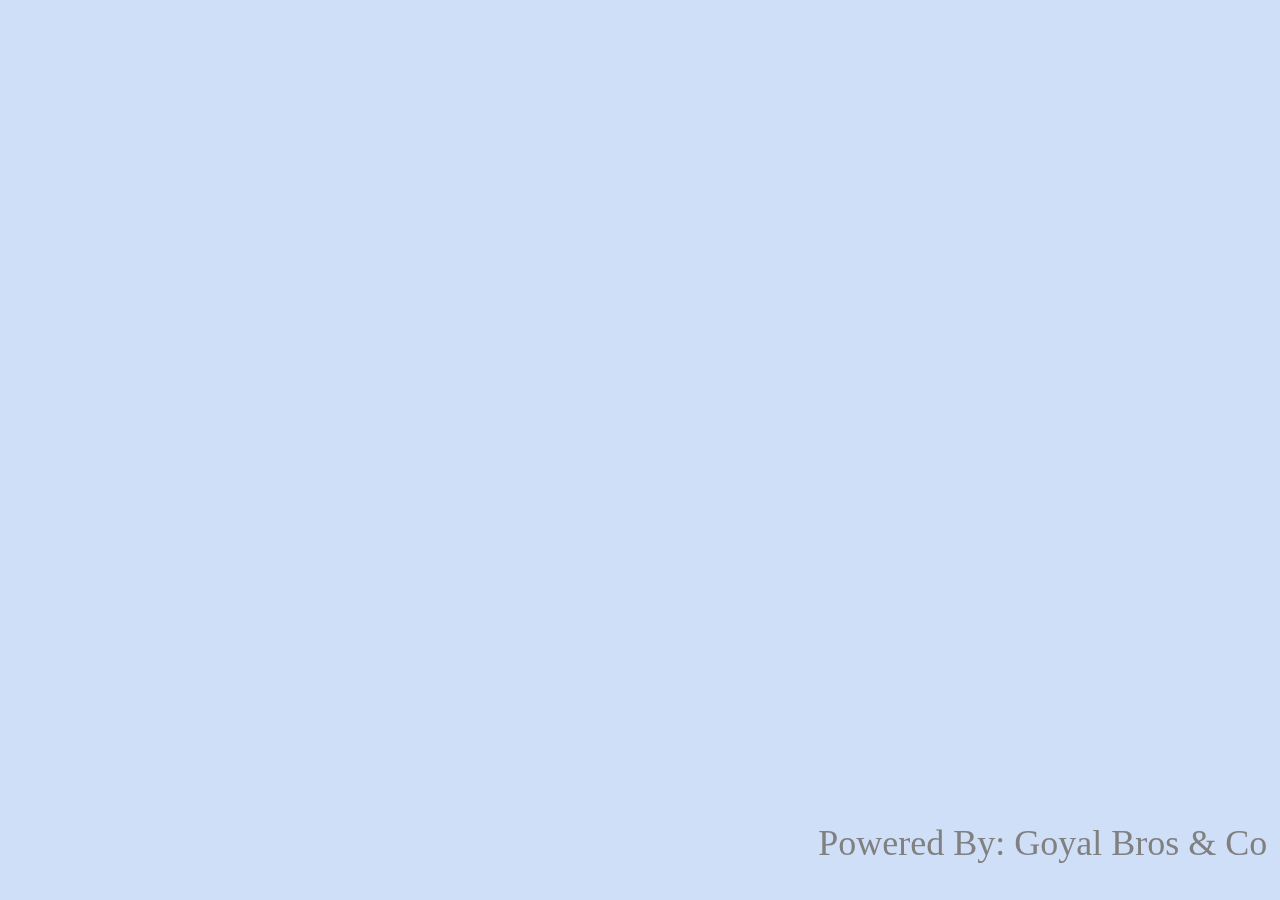
==== index.html @ f5130170 "as" ====
<!DOCTYPE html>
<html>

<head>
    <meta charset="utf-8" />
    <meta name="format-detection" content="telephone=no" />
    <meta name="msapplication-tap-highlight" content="no" />
    <meta name="viewport" content="user-scalable=no, initial-scale=1, maximum-scale=1, minimum-scale=1, width=device-width" />
    <!-- <meta http-equiv="Content-Security-Policy" content="default-src * 'unsafe-inline'; style-src 'self' 'unsafe-inline'; media-src *" />-->
    <link rel="stylesheet" type="text/css" href="css/index.css" />
    <title>UltiMED</title>
    <script src="js/jquery.js"></script>
    <style>
        .first-main-page {
            background-color: white; /*#1390cf*/ /*1094d7*/
            overflow: hidden;
        }

        .font {
            color: #f1f0f2;
            font-family: Verdana;
            font-weight: 900;
            background-color: #d0dff8;
        }

        .span-tia {
            font-size: 17vmin;
        }

        .span-erp {
            font-size: 10vmin;
            display: block;
            margin-top: -5vmin;
            /*margin-left: 10vmin;*/
        }

        .shade {
            text-shadow: 2px 2px 12px #9ef6b3;
        }

        .p-footer {
            position: absolute;
            color: #808080;
            font-family: Verdana;
            font-size: 4vmin;
            bottom: 0%;
            right: 1%;
            font-weight: 100;
        }

            .p-footer img {
                width: 20vh;
                height: 8vh;
            }
    </style>
    <link rel=" stylesheet" href="assets/css/animate.css">
    <script>

        document.addEventListener("deviceready", onDeviceReady, true);
        function onDeviceReady() {
            try {
                $("#8").show()
                textAnim('8', 'bounceInDown');
                c = setTimeout(function () {
                    textAnim('8', 'flip');
                }, 800);

                a = setTimeout(function () {
                    $("#LoText").show();
                    textAnim('LoText', 'bounceInUp');
                }, 1000);

                b = setTimeout(function () {
                    window.location = "ind.html";
                }, 5000);
            }
            catch (e) {
                alert(e.message);
            }
        }
        function textAnim(evt, str) {
            try {
                $('#' + evt).addClass(str + ' animated').one('webkitAnimationEnd mozAnimationEnd MSAnimationEnd oanimationend animationend', function () {
                    $('#' + evt).removeClass(str + ' animated');
                });
            } catch (err) {
            }
        };
    </script>
    <style type="text/css">
        #outer {
            position: fixed;
            top: 0;
            left: 0;
            width: 100%;
            height: 100%;
        }

        #inner {
            width: 50%;
            height: 50%;
            top: 25%;
            margin: 0 auto;
            position: relative;
        }
    </style>

    <body class="first-main-page font">
        <script type="text/javascript" src="cordova.js"></script>


        <div id="outer"
            <div id="inner">
                <div >
                    <img id="8" src="assets/img/A2Z Dawa.png" style="width: 80vw; height: 35vh; margin-left: -10px; display: none" />
                </div>
                <div id="LoText" style="display: none">
                    <label style="color: #2b80a1; font-size: x-large; font-weight: bold;">We provide <a style="font-weight: bold">UltiMED</a> solution for your Medicinal Need </label>
                </div>
            </div>
        </div>

        <div onload="cliencode_check()" id="consumer"></div>

        <p class="p-footer">
            Powered By: Goyal Bros & Co
   
        </p>
    </body>
</html>
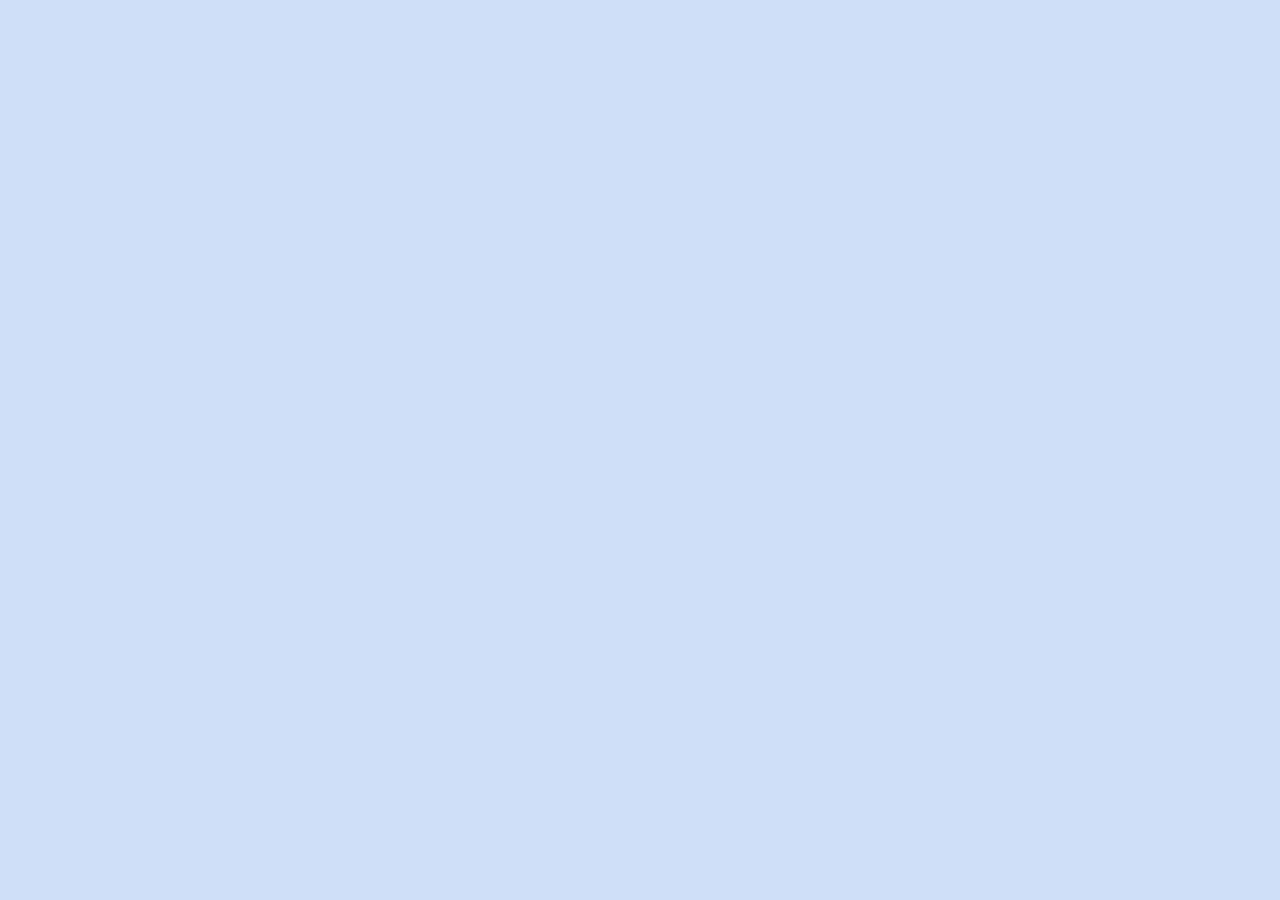
==== commit 48d56480: "sda" ====
--- a/index.html
+++ b/index.html
@@ -105,11 +105,11 @@
         }
     </style>
 
-    <body class="first-main-page font">
+    <body class="first-main-page font" align="center" style="vertical-align:middle">
         <script type="text/javascript" src="cordova.js"></script>
-
-
-        <div id="outer"
+        
+        
+        <div id="outer">
             <div id="inner">
                 <div >
                     <img id="8" src="assets/img/A2Z Dawa.png" style="width: 80vw; height: 35vh; margin-left: -10px; display: none" />
@@ -119,12 +119,12 @@
                 </div>
             </div>
         </div>
-
-        <div onload="cliencode_check()" id="consumer"></div>
+        
+       <!-- <div onload="cliencode_check()" id="consumer"></div>
 
         <p class="p-footer">
             Powered By: Goyal Bros & Co
    
-        </p>
+        </p>-->
     </body>
 </html>
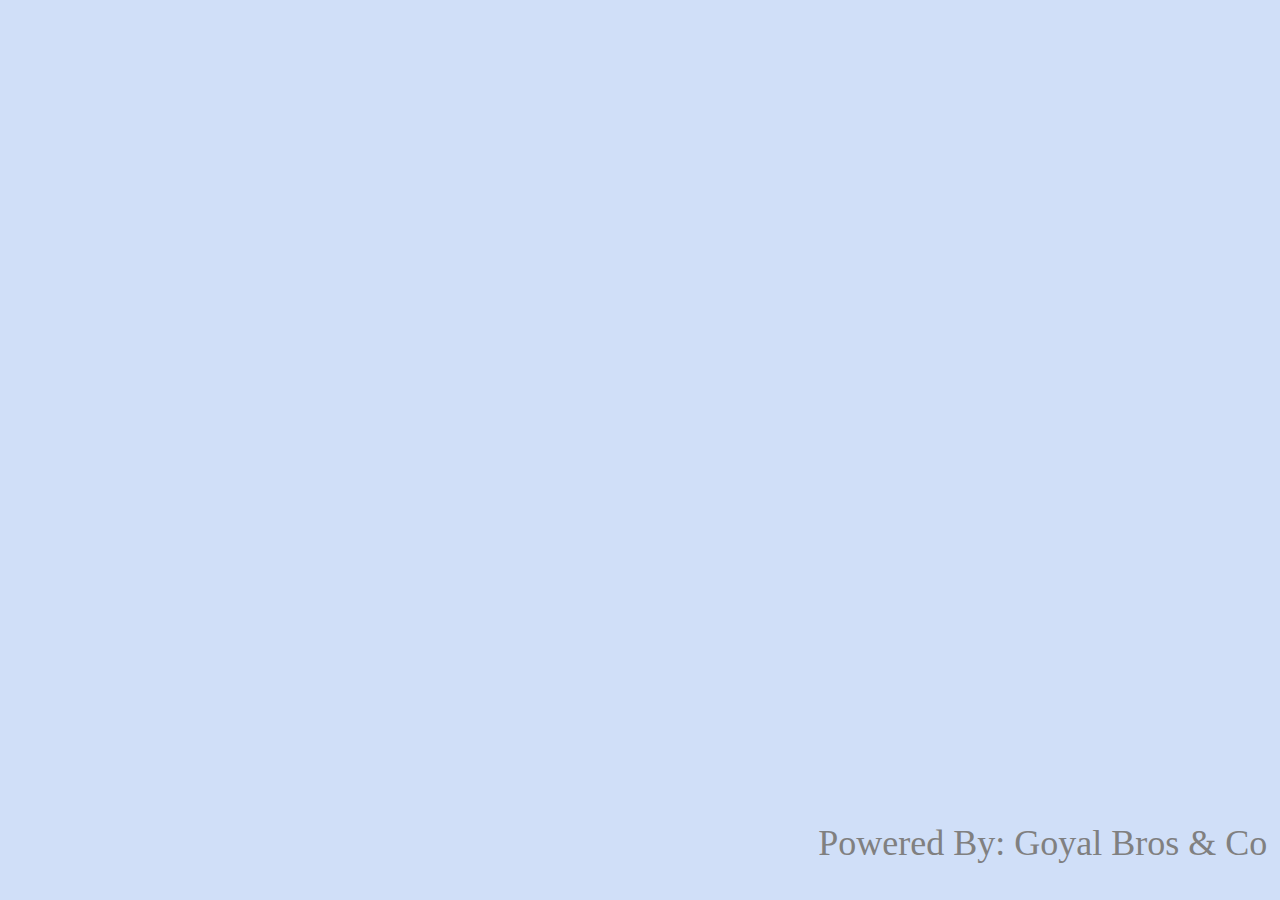
==== commit 25e87eed: "asd" ====
--- a/index.html
+++ b/index.html
@@ -105,12 +105,12 @@
         }
     </style>
 
-    <body class="first-main-page font" align="center" style="vertical-align:middle">
+    <body class="first-main-page font" align="center" style="vertical-align:middle;margin-top:50%">
         <script type="text/javascript" src="cordova.js"></script>
         
         
-        <div id="outer">
-            <div id="inner">
+        <div id="">
+            <div id="">
                 <div >
                     <img id="8" src="assets/img/A2Z Dawa.png" style="width: 80vw; height: 35vh; margin-left: -10px; display: none" />
                 </div>
@@ -120,11 +120,11 @@
             </div>
         </div>
         
-       <!-- <div onload="cliencode_check()" id="consumer"></div>
+        <div onload="cliencode_check()" id="consumer"></div>
 
         <p class="p-footer">
             Powered By: Goyal Bros & Co
    
-        </p>-->
+        </p>
     </body>
 </html>
